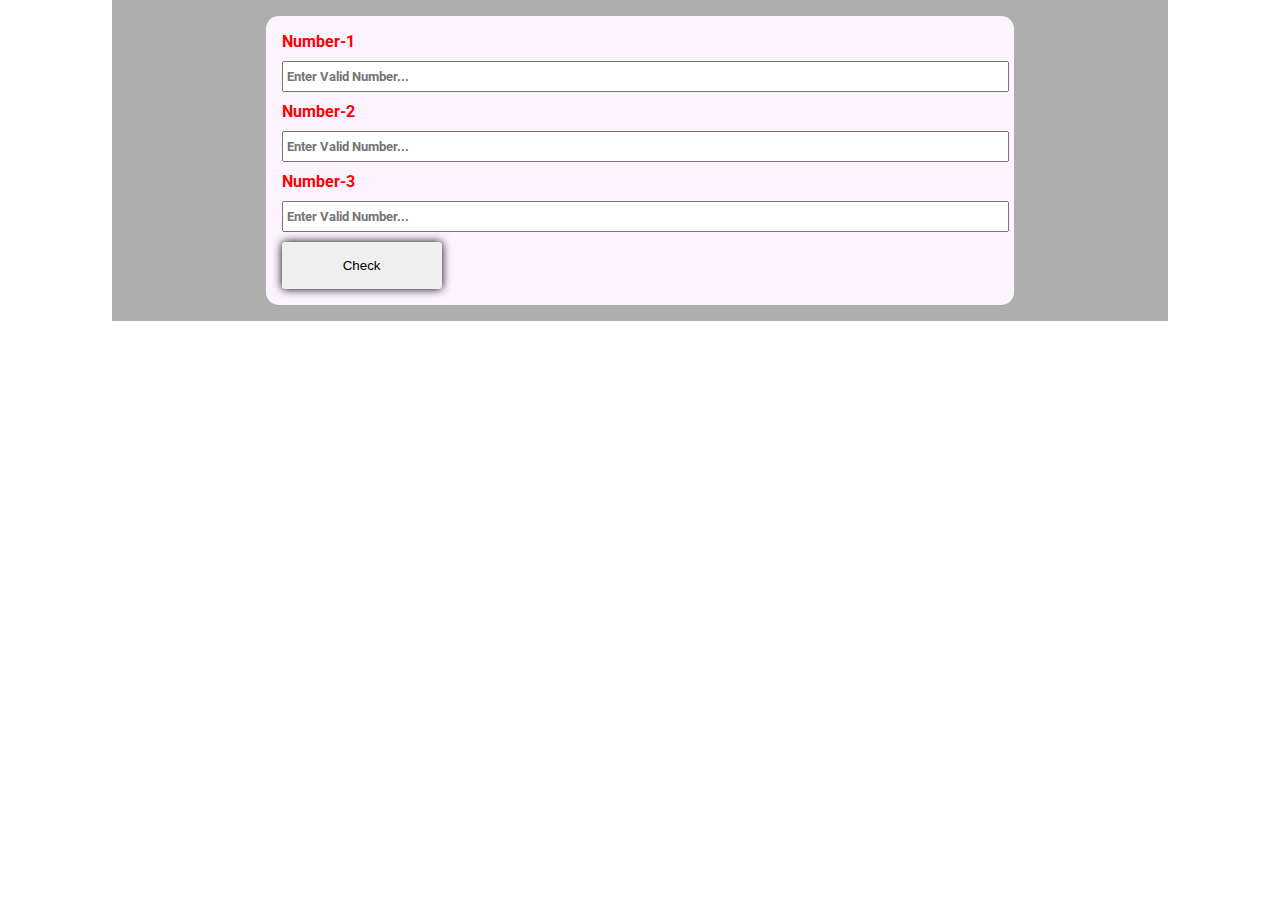
==== task-2-compare-3-numbers-fine-min-max/index.html @ e3acf0f1 "task-3 complete" ====
<!DOCTYPE html>
<html lang="en">

<head>
    <meta charset="UTF-8">
    <meta name="viewport" content="width=device-width, initial-scale=1.0">
    <title>MIN-MAX App</title>
    <link rel="stylesheet" href="app.css">
</head>

<body>
    <section>

        <div class="container">
            <div class="app-container">
                <form action="#" class="calculator-form">
                    <div class="form-group">
                        <label for="num1">Number-1</label>
                        <input class="input-control" type="text" name="num-1" id="num-1"
                            placeholder="Enter Valid Number...">
                    </div>

                    <div class="form-group">
                        <label for="num1">Number-2</label>
                        <input class="input-control" type="text" name="num-2" id="num-2"
                            placeholder="Enter Valid Number...">
                    </div>

                    <div class="form-group">
                        <label for="num1">Number-3</label>
                        <input class="input-control" type="text" name="num-3" id="num-3"
                            placeholder="Enter Valid Number...">
                    </div>

                    <button class="check" id="check" name="check">Check</button>
                </form>
            </div>
        </div>
    </section>
    <script src="app.js"></script>
</body>

</html>
---- task-2-compare-3-numbers-fine-min-max/app.css ----
@import url('https://fonts.googleapis.com/css2?family=Roboto&display=swap');

html {
    font-family: 'Roboto', sans-serif;
}

label, .input-control {
    font-family: 'Roboto', sans-serif;
    font-weight: bolder;
    color: red;
}
* {
    margin: 0;
    padding: 0;
}

.container {
    width: 80%;
    background: #aeaeae;
    margin: 0 auto;
    padding: 1rem;
}

.calculator-form {
    background-color: rgb(252, 243, 255);
    width: 70%;
    margin: 0 auto;
    padding: 1rem;
    border-radius: 0.8rem;
}

.check {
    width: 10rem;
    padding: 1rem;
    text-align: center;
    border-radius: 0.2rem;
    border: 0;
    box-shadow: 0 0 10px #000;

}

.form-group, label, .input-control {
    display: block;
}

.input-control {
    padding: 0.4rem 0.2rem;
    margin: 0.6rem 0;
    width: 100%;
}
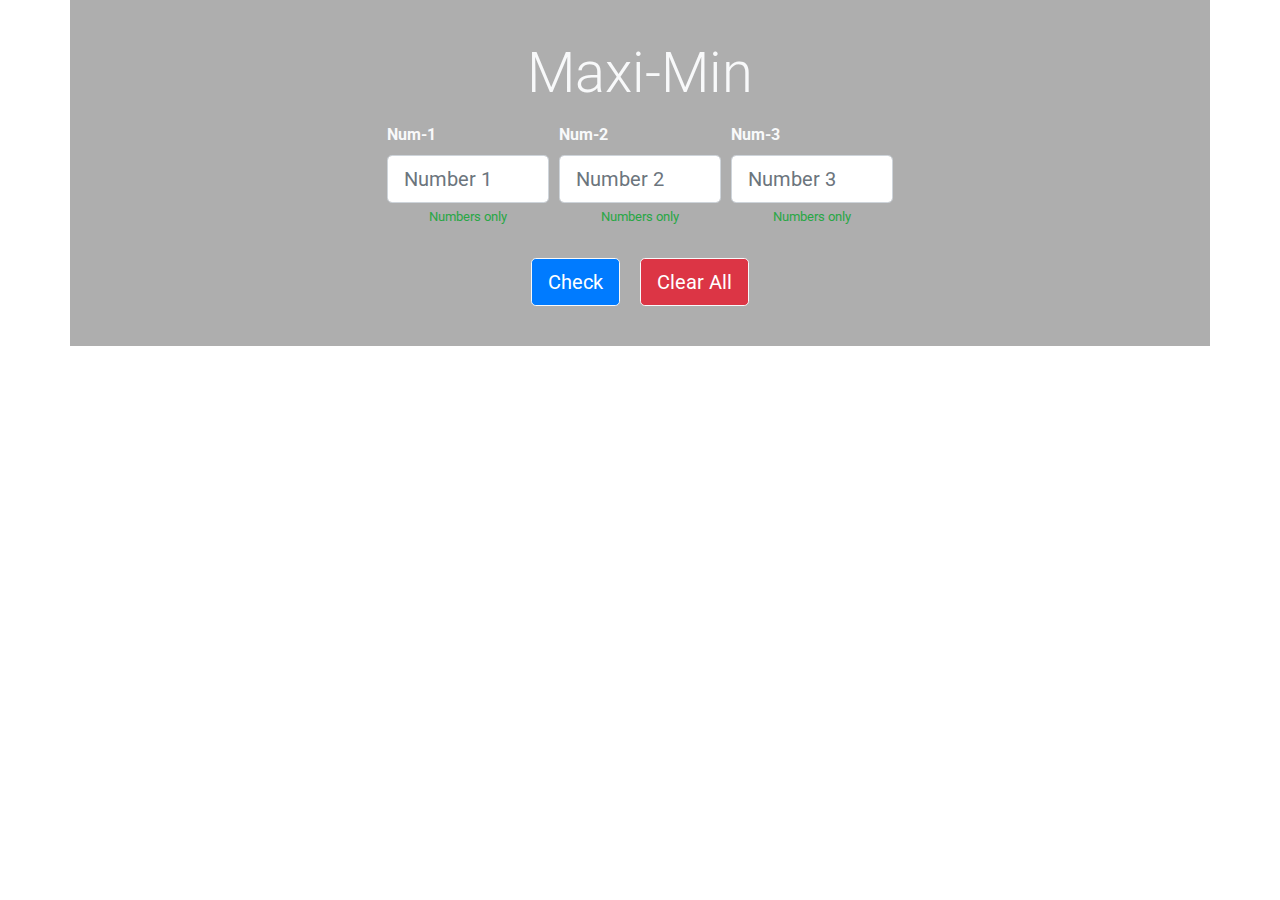
==== commit 180df898: "minor ui fix" ====
--- a/task-2-compare-3-numbers-fine-min-max/index.html
+++ b/task-2-compare-3-numbers-fine-min-max/index.html
@@ -6,35 +6,41 @@
     <meta name="viewport" content="width=device-width, initial-scale=1.0">
     <title>MIN-MAX App</title>
     <link rel="stylesheet" href="app.css">
+
+    <!-- Bootstrap CDN-->
+    <link rel="stylesheet" href="https://stackpath.bootstrapcdn.com/bootstrap/4.5.0/css/bootstrap.min.css">
 </head>
 
 <body>
-    <section>
-
-        <div class="container">
-            <div class="app-container">
-                <form action="#" class="calculator-form">
-                    <div class="form-group">
-                        <label for="num1">Number-1</label>
-                        <input class="input-control" type="text" name="num-1" id="num-1"
-                            placeholder="Enter Valid Number...">
+    <section class="full-screen d-flex justify-content-center align-items-center">
+        <div class="container d-flex justify-content-center align-items-center">
+            <form action="#" class="bg-rgba p-4 rounded-lg w-50">
+                <h1 class="display-4 text-center text-light">Maxi-Min</h1>
+                <div class="form-row my-3">
+                    <div class="form-group col-4">
+                        <label class="text-light font-weight-bolder" for="num-1">Num-1</label>
+                        <input type="text" name="num-1" id="num-1" class="form-control form-control-lg"
+                            placeholder="Number 1">
+                        <small class="form-text text-success text-center">Numbers only</small>
                     </div>
-
-                    <div class="form-group">
-                        <label for="num1">Number-2</label>
-                        <input class="input-control" type="text" name="num-2" id="num-2"
-                            placeholder="Enter Valid Number...">
+                    <div class="form-group col-4">
+                        <label class="text-light font-weight-bolder" for="num-2">Num-2</label>
+                        <input type="text" name="num-2" id="num-2" class="form-control form-control-lg"
+                            placeholder="Number 2">
+                        <small class="form-text text-success text-center">Numbers only</small>
                     </div>
-
-                    <div class="form-group">
-                        <label for="num1">Number-3</label>
-                        <input class="input-control" type="text" name="num-3" id="num-3"
-                            placeholder="Enter Valid Number...">
+                    <div class="form-group col-4">
+                        <label class="text-light font-weight-bolder" for="num-1">Num-3</label>
+                        <input type="text" name="num-3" id="num-3" class="form-control form-control-lg"
+                            placeholder="Number 3">
+                        <small class="form-text text-success text-center">Numbers only</small>
                     </div>
-
-                    <button class="check" id="check" name="check">Check</button>
-                </form>
-            </div>
+                </div>
+                <div class="text-center">
+                    <button class="btn btn-primary btn-lg border-light mx-2" id="check">Check</button>
+                    <button class="btn btn-danger btn-lg border-light mx-2" id="clear">Clear All</button>
+                </div>
+            </form>
         </div>
     </section>
     <script src="app.js"></script>
